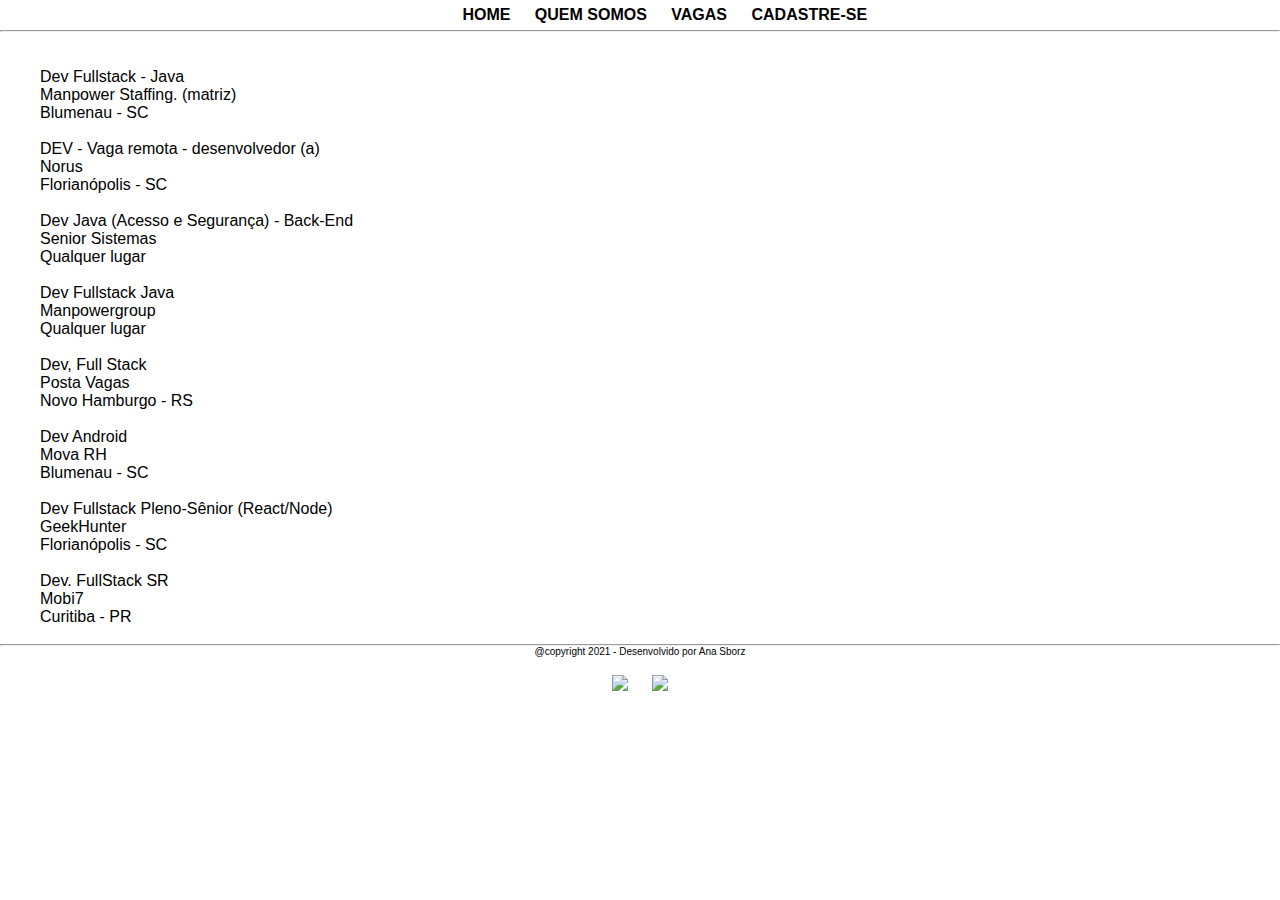
==== vagasjobsnet.html @ 08f121ff "Add files via upload" ====
<!DOCTYPE html>
<html lang="en">
<head>
    <meta charset="UTF-8">
    <meta http-equiv="X-UA-Compatible" content="IE=edge">
    <meta name="viewport" content="width=device-width, initial-scale=1.0">
    <link rel="preconnect" href="https://fonts.googleapis.com">
    <link rel="preconnect" href="https://fonts.gstatic.com" crossorigin>
    <link href="https://fonts.googleapis.com/css2?family=Georama:ital@1&display=swap" rel="stylesheet">
    <link rel="stylesheet" href="https://use.fontawesome.com/releases/v5.15.3/css/all.css" 
    integrity="sha384-SZXxX4whJ79/gErwcOYf+zWLeJdY/qpuqC4cAa9rOGUstPomtqpuNWT9wdPEn2fk" 
    crossorigin="anonymous">
    <link rel="stylesheet" href="cssjobsnet.css">
    <title>JOBS.net - O maior portal de empregos em TI do Brasil!</title>
</head>
<body>
    <div class=cabeçalho id= cabeçalho >
        <img src="C:\IzakeAna\Ana\CURSOS\GAMA ACADEMY\StartTech\HTML\Imagens\jobslogo.png" alt="" width="8%">
        <ul id=menu>
            <li> 
                <a href="Jobsnet.html"> <b>HOME</b> </a> 
            </li>
            <li> 
                <a href="jobsnetquemsomos.html"> <b>QUEM SOMOS</b> </a>
            </li>
            <li> 
                <a href="C:\IzakeAna\Ana\CURSOS\GAMA ACADEMY\StartTech\Desafio Final\vagasjobsnet.html" > <b>VAGAS</b> </a>
            </li>
            <li> 
                <a href="C:\IzakeAna\Ana\CURSOS\GAMA ACADEMY\StartTech\Desafio Final\cadastrojobsnet.html" > <b>CADASTRE-SE</b> </a>
            </li>
        </ul> 
    </div>
            <hr>
            <br>
            <br>
    <div id="vagas">
<p>
Dev Fullstack - Java <br> Manpower Staffing. (matriz) <br>Blumenau - SC
</p>
<br>
<p>
DEV - Vaga remota - desenvolvedor (a) <br> Norus <br> Florianópolis - SC   
</p>
<br>
<p>
Dev Java (Acesso e Segurança) - Back-End <br> Senior Sistemas <br> Qualquer lugar
</p>
<br>
<p>
Dev Fullstack Java <br> Manpowergroup <br> Qualquer lugar
</p>
<br>
<p>
Dev, Full Stack <br> Posta Vagas <br> Novo Hamburgo - RS
</p>
<br>
<p>
Dev Android <br> Mova RH <br> Blumenau - SC
</p>
<br>
<p>
Dev Fullstack Pleno-Sênior (React/Node) <br> GeekHunter <br> Florianópolis - SC
</p>
<br>
<p>
Dev. FullStack SR <br> Mobi7 <br> 
Curitiba - PR
</p>
</div>
<br>
<hr>
<div id=copyright>
    @copyright 2021 - Desenvolvido por Ana Sborz
</div>
<br>
<div id= contatos>
    <ul>
        <li>
             <a href="https://github.com/anasborz/"> 
                <img src="C:\IzakeAna\Ana\CURSOS\GAMA ACADEMY\StartTech\HTML\Imagens\Github.png" width="3%"></a> 
        </li>
        <li>
             <a href="https://www.linkedin.com/in/anapaulasborz/"> 
                <img src="C:\IzakeAna\Ana\CURSOS\GAMA ACADEMY\StartTech\HTML\Imagens\Linkedin.png" width="3%"></a>
        </li>
    </ul>
    </div>
</body>

</html>
---- cssjobsnet.css ----
*{
    padding: 0;
    margin: 0;
    box-sizing: border-box;
    font-family: sans-serif;
    text-align: center;
    font-style: normal;
    color:black;
    text-decoration: none;
}

#cabeçalho ul li{
    display: inline;
    margin-inline-start: 10px;
    margin-inline-end: 10px;
    line-height: height 10px;
}

#cabeçalho ul li:hover{
    color:palevioletred;
}

#contatos ul li{
    display: inline;
    margin-inline-start: 10px;
    margin-inline-end: 10px;
}

#line1 {
    margin-inline-start: 20px;
    line-height: 35px;
}

#dadospessoais label {
    margin-inline-start: 10px;
}

.container{
    display: flex;
    align-items: center;
    width: 100%;
    margin-inline-start: 350px;
}

#logomenor, #dadoscadastro {
    display:inline-block;
}

#title {
    font-size: 12px;
}

#dadoscadastro{
    font-size: 10px;
    text-align: center;
    width: 70%;
    line-height: 30px;
}

#menu {
    margin-inline-start: 350px;
    line-height: 30px;
}

.cabeçalho{
    display: flex;
    text-decoration: none;
}


#vagas p {
    text-align: left;
    margin-inline-start: 40px;
}

#contatos ul li a:hover{
    color:palevioletred;
}

#logo img {
    align-content: center center fixed;
    }

#copyright {
    font-size: 10px;
}

#button{
    width: 6%;
    padding: 5px 10px;
    color:black;
    position:center;
    text-decoration: none;
}

#button2{
    text-decoration: none;
    width: 12%;
    padding: 5px 10px;
    color:black;
    position:center;
    
}

.form button {
    width: 30%;
    padding: 10px 20px;
    background: linear-gradient(to right, gold 50%, chocolate 50%);
    background-size: 200% 100%;
    background-position:right bottom;
    color:gray;
    font-weight: 600;
    cursor:pointer;
    border:none;
    transition: all 50ms ease-out;
    
}

.form button:hover{
    background-position: left bottom;
    color:gray;
}

input{
        color: black;
    }
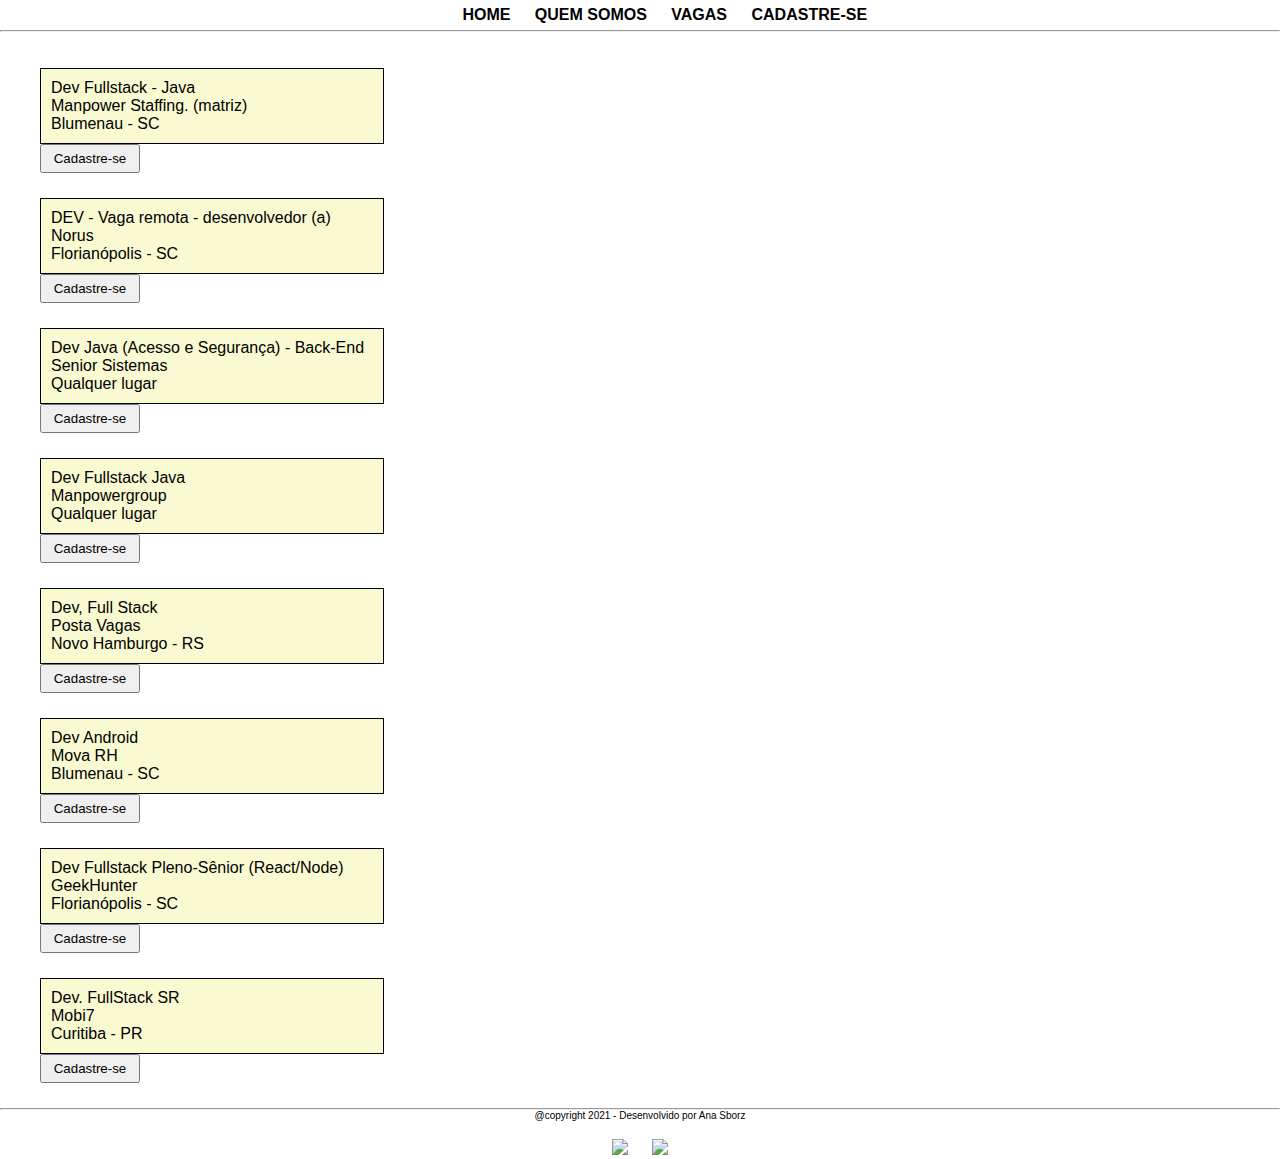
==== commit f430db75: "Add files via upload" ====
--- a/vagasjobsnet.html
+++ b/vagasjobsnet.html
@@ -34,40 +34,88 @@
             <hr>
             <br>
             <br>
-    <div id="vagas">
+<div id="vagas">
 <p>
 Dev Fullstack - Java <br> Manpower Staffing. (matriz) <br>Blumenau - SC
 </p>
+    <div id=candidatese>
+        <a href="C:\IzakeAna\Ana\CURSOS\GAMA ACADEMY\StartTech\Desafio Final\cadastrojobsnet.html" >
+    <button id="buttonvaga"> Cadastre-se</a>
+    </div>
+<br>
+<br>
 <br>
 <p>
 DEV - Vaga remota - desenvolvedor (a) <br> Norus <br> Florianópolis - SC   
 </p>
+<div id=candidatese>
+    <a href="C:\IzakeAna\Ana\CURSOS\GAMA ACADEMY\StartTech\Desafio Final\cadastrojobsnet.html" >
+<button id="buttonvaga"> Cadastre-se</a>
+</div>
+<br>
+<br>
 <br>
 <p>
 Dev Java (Acesso e Segurança) - Back-End <br> Senior Sistemas <br> Qualquer lugar
 </p>
+<div id=candidatese>
+    <a href="C:\IzakeAna\Ana\CURSOS\GAMA ACADEMY\StartTech\Desafio Final\cadastrojobsnet.html" >
+<button id="buttonvaga"> Cadastre-se</a>
+</div>
+<br>
+<br>
 <br>
 <p>
 Dev Fullstack Java <br> Manpowergroup <br> Qualquer lugar
 </p>
+<div id=candidatese>
+    <a href="C:\IzakeAna\Ana\CURSOS\GAMA ACADEMY\StartTech\Desafio Final\cadastrojobsnet.html" >
+<button id="buttonvaga"> Cadastre-se</a>
+</div>
+<br>
+<br>
 <br>
 <p>
 Dev, Full Stack <br> Posta Vagas <br> Novo Hamburgo - RS
 </p>
+<div id=candidatese>
+    <a href="C:\IzakeAna\Ana\CURSOS\GAMA ACADEMY\StartTech\Desafio Final\cadastrojobsnet.html" >
+<button id="buttonvaga"> Cadastre-se</a>
+</div>
+<br>
+<br>
 <br>
 <p>
 Dev Android <br> Mova RH <br> Blumenau - SC
 </p>
+<div id=candidatese>
+    <a href="C:\IzakeAna\Ana\CURSOS\GAMA ACADEMY\StartTech\Desafio Final\cadastrojobsnet.html" >
+<button id="buttonvaga"> Cadastre-se</a>
+</div>
+<br>
+<br>
 <br>
 <p>
 Dev Fullstack Pleno-Sênior (React/Node) <br> GeekHunter <br> Florianópolis - SC
 </p>
+<div id=candidatese>
+    <a href="C:\IzakeAna\Ana\CURSOS\GAMA ACADEMY\StartTech\Desafio Final\cadastrojobsnet.html" >
+<button id="buttonvaga"> Cadastre-se</a>
+</div>
+<br>
+<br>
 <br>
 <p>
 Dev. FullStack SR <br> Mobi7 <br> 
 Curitiba - PR
 </p>
 </div>
+<div id=candidatese>
+    <a href="C:\IzakeAna\Ana\CURSOS\GAMA ACADEMY\StartTech\Desafio Final\cadastrojobsnet.html" >
+<button id="buttonvaga"> Cadastre-se</a>
+</div>
+<br>
+<br>
 <br>
 <hr>
 <div id=copyright>
--- a/cssjobsnet.css
+++ b/cssjobsnet.css
@@ -7,6 +7,14 @@
     font-style: normal;
     color:black;
     text-decoration: none;
+}
+
+.containera {
+    align-content: center;
+}
+
+h2, h3 {
+    text-align: left;
 }
 
 #cabeçalho ul li{
@@ -31,29 +39,14 @@
     line-height: 35px;
 }
 
-#dadospessoais label {
-    margin-inline-start: 10px;
-}
-
-.container{
-    display: flex;
-    align-items: center;
-    width: 100%;
-    margin-inline-start: 350px;
-}
-
-#logomenor, #dadoscadastro {
-    display:inline-block;
-}
-
 #title {
     font-size: 12px;
 }
 
 #dadoscadastro{
+    display:inline-table;
     font-size: 10px;
-    text-align: center;
-    width: 70%;
+    width: 80%;
     line-height: 30px;
 }
 
@@ -67,10 +60,22 @@
     text-decoration: none;
 }
 
-
 #vagas p {
     text-align: left;
     margin-inline-start: 40px;
+}
+
+#candidatese {
+    float: left;
+    margin-inline-start: 40px;
+}
+
+#vagas p{
+    background-color: lightgoldenrodyellow; 
+    border:1px solid black; 
+    padding: 10px; 
+    text-align:left;
+    margin-inline-end: 70%;
 }
 
 #contatos ul li a:hover{
@@ -99,7 +104,14 @@
     padding: 5px 10px;
     color:black;
     position:center;
-    
+}
+
+#buttonvaga {
+    text-decoration: none;
+    width: 100px;
+    padding: 5px 10px;
+    color:black;
+    position:left;
 }
 
 .form button {
@@ -123,4 +135,8 @@
 
 input{
         color: black;
-    }+    }
+
+#warning {
+    color: rgb(219, 11, 11);
+}